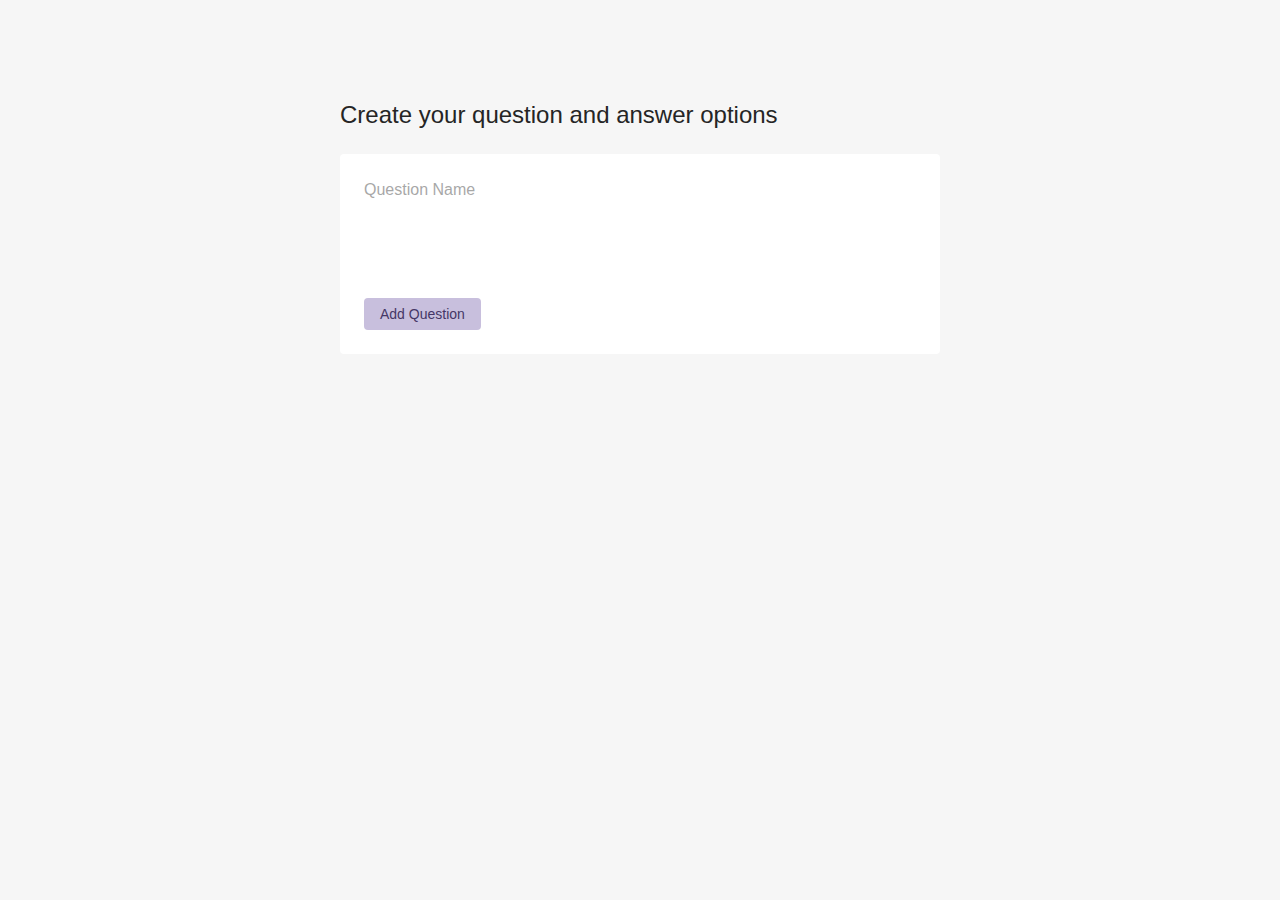
==== index.html @ 7e7a86cc "Push initial code into git" ====
<!DOCTYPE html>

<html>

  <head>
    <meta charset="utf-8">
    <meta http-equiv="X-UA-Compatible" content="IE=Edge">
    <title>Ta-Da</title>

    <meta name="viewport" content="width=device-width, initial-scale=1">
    <meta name="description" content="Ta-Da Daily Tasklist">
    <link rel="stylesheet" href="css/main.css">

  </head>

  <body>
    
    <div class="container">
      <div class="questionContainer">
        <h3>Create your question and answer options</h3>

        <form class="inputForm">
          <div class="inputGroup">
            <label>Question Name</label>
            <textarea class="questionInput"></textarea> 
          <button type="submit" class="priBtn questionBtn">Add Question</button>
          </div>
        </form>

        <div class="quizBlock">
          <ul class="questionWrap">
            <li class="questionCard template">
              <div class="questionText">
                Who is the president of United States of America today?
              </div>
              <ul class="answerList">
                <li class="answerCard">Barrack Obama</li>
                <li class="answerCard">Jimmy Carter</li>
                <li class="answerCard">Donald Trump</li>
                <li class="answerCard">Anthony Bourdain</li>                
              </ul>
            </li>
          </ul>
        </div>


  

        <!-- <div class="answerGroup">

          <div class="formGroup">
            <label>Answer Option 1</label>
            <input type="text">
            <select>
              <option>Right</option>
              <option>Wrong</option>
            </select>
          </div>
        </div> -->
      </div>  
    </div>
  </body>


  <script>document.write('<script src="http://' + (location.host || 'localhost').split(':')[0] + ':35729/livereload.js?snipver=1"></' + 'script>')</script>

  <!-- <script src="js/main.js"></script> -->
  <script src="js/main.js"></script>


</html>
---- css/main.css ----
html {
  box-sizing: border-box; }

*, *::after, *::before {
  box-sizing: inherit; }

/* http://meyerweb.com/eric/tools/css/reset/ 
   v2.0 | 20110126
   License: none (public domain)
*/
html, body, div, span, applet, object, iframe,
h1, h2, h3, h4, h5, h6, p, blockquote, pre,
a, abbr, acronym, address, big, cite, code,
del, dfn, em, img, ins, kbd, q, s, samp,
small, strike, strong, sub, sup, tt, var,
b, u, i, center,
dl, dt, dd, ol, ul, li,
fieldset, form, label, legend,
table, caption, tbody, tfoot, thead, tr, th, td,
article, aside, canvas, details, embed,
figure, figcaption, footer, header, hgroup,
menu, nav, output, ruby, section, summary,
time, mark, audio, video {
  margin: 0;
  padding: 0;
  border: 0;
  font-size: 100%;
  font: inherit;
  vertical-align: baseline; }

/* HTML5 display-role reset for older browsers */
article, aside, details, figcaption, figure,
footer, header, hgroup, menu, nav, section {
  display: block; }

body {
  line-height: 1; }

ol, ul {
  list-style: none; }

blockquote, q {
  quotes: none; }

blockquote:before, blockquote:after,
q:before, q:after {
  content: '';
  content: none; }

table {
  border-collapse: collapse;
  border-spacing: 0; }

/* Colours */
/* Typography */
/* Declaring system font as font-face */
@font-face {
  font-family: system;
  font-style: normal;
  font-weight: 300;
  src: local(".SFNSText-Light"), local(".HelveticaNeueDeskInterface-Light"), local(".LucidaGrandeUI"), local("Ubuntu Light"), local("Segoe UI Light"), local("Roboto-Light"), local("DroidSans"), local("Tahoma"); }
/* Transition Mixin */
/* opacity Mixin */
/* Unit Size conversion to em */
/* General */
body {
  font-family: -apple-system, BlinkMacSystemFont, "Segoe UI", Roboto, Helvetica, Arial, sans-serif, "Apple Color Emoji", "Segoe UI Emoji", "Segoe UI Symbol";
  font-size: 16px;
  background-color: #F6F6F6;
  color: #252525;
  line-height: 1.5;
  -webkit-font-smoothing: antialiased; }

h1, h2, h3, h4, h5, h6 {
  font-weight: 500;
  line-height: 1.25;
  margin-bottom: 1rem; }

h1 {
  font-size: 2rem; }

h2 {
  font-size: 1.75rem; }

h3 {
  font-size: 1.5rem; }

h4 {
  font-size: 1.25rem; }

h5 {
  font-size: 1rem; }

h6 {
  font-size: 0.75rem;
  text-transform: uppercase;
  letter-spacing: 1px; }

.container {
  max-width: 1280px;
  margin-left: auto;
  margin-right: auto;
  margin-top: 6.25rem; }
  .container::after {
    clear: both;
    content: "";
    display: block; }

.questionContainer {
  width: 600px;
  margin: 0 auto; }

.inputForm {
  margin-top: 1.5rem;
  color: #252525;
  margin-bottom: 1.5rem; }
  .inputForm .inputGroup {
    border-radius: 4px;
    margin-bottom: 24px;
    background-color: #fff;
    padding: 1.5rem; }
    .inputForm .inputGroup:nth-child(2n) {
      margin-right: 0; }
    .inputForm .inputGroup label {
      display: block;
      font-size: 1rem;
      opacity: .4; }
    .inputForm .inputGroup textarea {
      display: block;
      width: 100%;
      height: 6rem;
      border: none;
      background: none;
      border-bottom: 1px solid white;
      resize: none;
      font-size: 1.125rem;
      font-weight: 300; }
      .inputForm .inputGroup textarea:focus {
        outline: none; }
    .inputForm .inputGroup input {
      width: 100%;
      background: none;
      border: none;
      border-bottom: 1px solid #F6F6F6;
      padding: 1rem 0;
      font-size: 16px;
      color: #fff; }
      .inputForm .inputGroup input:focus {
        outline: none; }
  .inputForm .priBtn {
    background-color: #c8bfdd;
    border: none;
    font-size: 0.875rem;
    padding: 1rem 1rem;
    line-height: 0;
    font-weight: 500;
    color: #453766;
    cursor: pointer;
    border-radius: 4px; }
    .inputForm .priBtn:hover {
      background-color: #9d8ec2; }
    .inputForm .priBtn:focus {
      outline: none; }

.quizBlock {
  margin-top: 2.5rem; }
  .quizBlock .questionWrap .questionCard {
    border-radius: 4px;
    background-color: #fff;
    padding: 1.5rem;
    font-weight: 600;
    margin-bottom: 1.5rem; }
  .quizBlock .questionWrap .answerList {
    font-weight: 400; }
    .quizBlock .questionWrap .answerList .answerCard {
      background-color: #fdeae9;
      margin-top: 1rem;
      padding: 0.75rem;
      border-radius: 4px; }

/* Helper Classes */
.template {
  display: none; }

/*# sourceMappingURL=main.css.map */
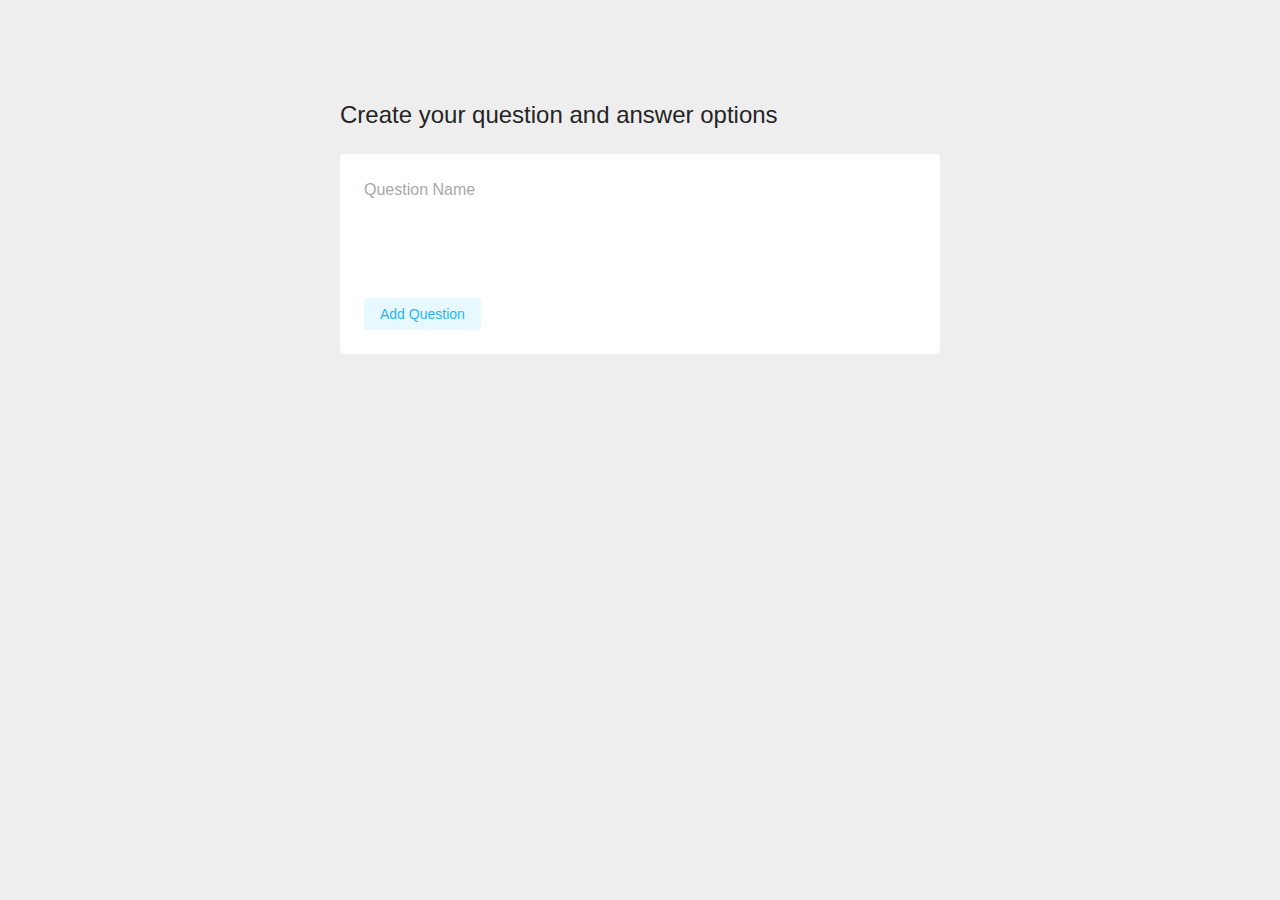
==== commit ded00264: "Updated the list object to add to the storedquestions object" ====
--- a/index.html
+++ b/index.html
@@ -14,7 +14,7 @@
   </head>
 
   <body>
-    
+
     <div class="container">
       <div class="questionContainer">
         <h3>Create your question and answer options</h3>
@@ -22,7 +22,7 @@
         <form class="inputForm">
           <div class="inputGroup">
             <label>Question Name</label>
-            <textarea class="questionInput"></textarea> 
+            <textarea class="questionInput"></textarea>
           <button type="submit" class="priBtn questionBtn">Add Question</button>
           </div>
         </form>
@@ -30,44 +30,36 @@
         <div class="quizBlock">
           <ul class="questionWrap">
             <li class="questionCard template">
-              <div class="questionText">
-                Who is the president of United States of America today?
+              <div class="questionBlock">
+                <h5 class="question">Who is the president of United States of America today?</h5>
+                <a href="#" class="answerBtn">Add an answer</a>
               </div>
+              <form id="answerForm" class="answerForm">
+                <input type="text" class="answerInput" placeholder="Put the answer here">
+                <div class="answerSelectors">
+                  <label><input type="radio" id="wrongAnswer" name="answerType"> Wrong answer</label>
+                  <label><input type="radio" id="rightAnswer" name="answerType"> Correct answer</label>
+                </div>
+                <button type="submit" class="priBtn">Submit answer</button>
+              </form>
               <ul class="answerList">
                 <li class="answerCard">Barrack Obama</li>
-                <li class="answerCard">Jimmy Carter</li>
-                <li class="answerCard">Donald Trump</li>
-                <li class="answerCard">Anthony Bourdain</li>                
               </ul>
             </li>
           </ul>
         </div>
 
 
-  
 
-        <!-- <div class="answerGroup">
-
-          <div class="formGroup">
-            <label>Answer Option 1</label>
-            <input type="text">
-            <select>
-              <option>Right</option>
-              <option>Wrong</option>
-            </select>
-          </div>
-        </div> -->
-      </div>  
+      </div>
     </div>
   </body>
 
 
-  <script>document.write('<script src="http://' + (location.host || 'localhost').split(':')[0] + ':35729/livereload.js?snipver=1"></' + 'script>')</script>
+  <!-- <script>document.write('<script src="http://' + (location.host || 'localhost').split(':')[0] + ':35729/livereload.js?snipver=1"></' + 'script>')</script> -->
 
   <!-- <script src="js/main.js"></script> -->
   <script src="js/main.js"></script>
 
 
 </html>
-
-
--- a/css/main.css
+++ b/css/main.css
@@ -66,7 +66,7 @@
 body {
   font-family: -apple-system, BlinkMacSystemFont, "Segoe UI", Roboto, Helvetica, Arial, sans-serif, "Apple Color Emoji", "Segoe UI Emoji", "Segoe UI Symbol";
   font-size: 16px;
-  background-color: #F6F6F6;
+  background-color: #eeeeee;
   color: #252525;
   line-height: 1.5;
   -webkit-font-smoothing: antialiased; }
@@ -147,29 +147,49 @@
       color: #fff; }
       .inputForm .inputGroup input:focus {
         outline: none; }
-  .inputForm .priBtn {
-    background-color: #c8bfdd;
-    border: none;
-    font-size: 0.875rem;
-    padding: 1rem 1rem;
-    line-height: 0;
-    font-weight: 500;
-    color: #453766;
-    cursor: pointer;
-    border-radius: 4px; }
-    .inputForm .priBtn:hover {
-      background-color: #9d8ec2; }
-    .inputForm .priBtn:focus {
-      outline: none; }
+
+.priBtn {
+  background-color: #e8f8ff;
+  border: none;
+  font-size: 0.875rem;
+  padding: 1rem 1rem;
+  line-height: 0;
+  font-weight: 500;
+  color: #1FB5FC;
+  cursor: pointer;
+  border-radius: 4px; }
+  .priBtn:hover {
+    background-color: #cfeffe; }
+  .priBtn:focus {
+    outline: none; }
 
 .quizBlock {
   margin-top: 2.5rem; }
   .quizBlock .questionWrap .questionCard {
     border-radius: 4px;
     background-color: #fff;
-    padding: 1.5rem;
     font-weight: 600;
-    margin-bottom: 1.5rem; }
+    margin-bottom: 1rem; }
+    .quizBlock .questionWrap .questionCard .questionBlock {
+      padding: 1.5rem; }
+    .quizBlock .questionWrap .questionCard .answerForm {
+      background-color: #F9FAFC;
+      padding: 1rem; }
+      .quizBlock .questionWrap .questionCard .answerForm .answerInput {
+        width: 100%;
+        font-size: 14px;
+        padding: 0.5rem;
+        border: none;
+        border-radius: 2px;
+        margin-bottom: 0.75rem; }
+      .quizBlock .questionWrap .questionCard .answerForm .answerSelectors {
+        font-size: 0.875rem;
+        font-weight: 500;
+        margin-bottom: 0.75rem; }
+        .quizBlock .questionWrap .questionCard .answerForm .answerSelectors label {
+          display: inline-block;
+          margin-right: 0.75rem;
+          cursor: pointer; }
   .quizBlock .questionWrap .answerList {
     font-weight: 400; }
     .quizBlock .questionWrap .answerList .answerCard {
@@ -177,9 +197,27 @@
       margin-top: 1rem;
       padding: 0.75rem;
       border-radius: 4px; }
+  .quizBlock .questionWrap .answerBtn {
+    text-decoration: none;
+    border: none;
+    display: inline-block;
+    margin-top: 0.25rem;
+    background: none;
+    font-size: 0.875rem;
+    color: #1FB5FC;
+    cursor: pointer;
+    padding-bottom: 0.0625rem;
+    border-bottom: 1px solid #e8f8ff; }
+    .quizBlock .questionWrap .answerBtn:hover {
+      border-bottom: 1px solid #84d6fd; }
+    .quizBlock .questionWrap .answerBtn:focus {
+      outline: none; }
 
 /* Helper Classes */
 .template {
   display: none; }
 
+.hide {
+  display: none; }
+
 /*# sourceMappingURL=main.css.map */
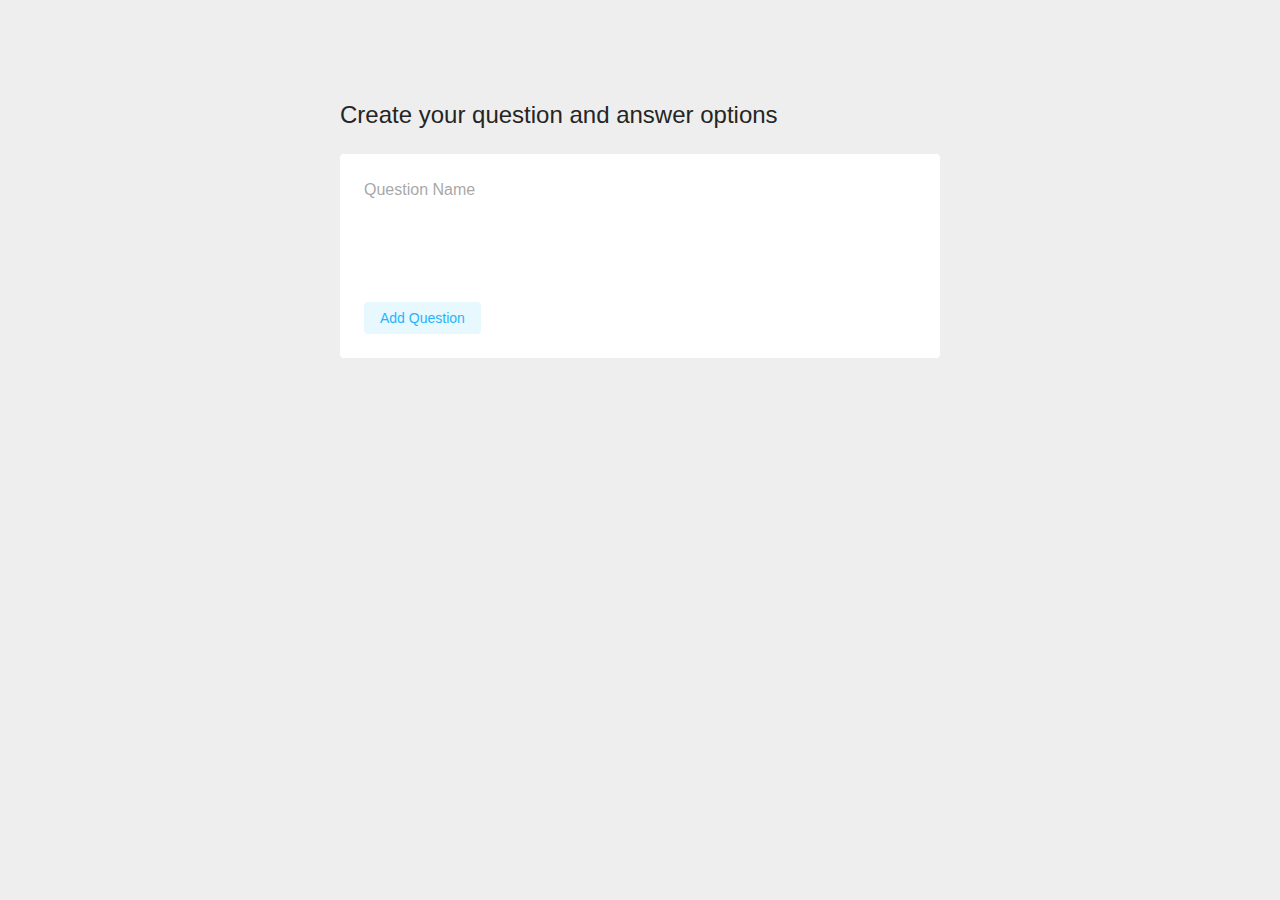
==== commit 0826031a: "Added bunch of updates to it; /you cant add more than 4 optiosn to answer / you can mark one questio" ====
--- a/index.html
+++ b/index.html
@@ -37,13 +37,13 @@
               <form id="answerForm" class="answerForm">
                 <input type="text" class="answerInput" placeholder="Put the answer here">
                 <div class="answerSelectors">
-                  <label><input type="radio" id="wrongAnswer" name="answerType"> Wrong answer</label>
-                  <label><input type="radio" id="rightAnswer" name="answerType"> Correct answer</label>
+                  <label><input type="radio" class="wrongAnswer" name="answerType"> Wrong answer</label>
+                  <label><input type="radio" class="rightAnswer" name="answerType"> Correct answer</label>
                 </div>
                 <button type="submit" class="priBtn">Submit answer</button>
               </form>
-              <ul class="answerList">
-                <li class="answerCard">Barrack Obama</li>
+              <ul class="answerContainer">
+                <li class="answerCard template"></li>
               </ul>
             </li>
           </ul>
--- a/css/main.css
+++ b/css/main.css
@@ -124,7 +124,8 @@
     .inputForm .inputGroup label {
       display: block;
       font-size: 1rem;
-      opacity: .4; }
+      opacity: .4;
+      margin-bottom: 0.25rem; }
     .inputForm .inputGroup textarea {
       display: block;
       width: 100%;
@@ -165,53 +166,61 @@
 
 .quizBlock {
   margin-top: 2.5rem; }
-  .quizBlock .questionWrap .questionCard {
-    border-radius: 4px;
-    background-color: #fff;
-    font-weight: 600;
-    margin-bottom: 1rem; }
-    .quizBlock .questionWrap .questionCard .questionBlock {
-      padding: 1.5rem; }
-    .quizBlock .questionWrap .questionCard .answerForm {
-      background-color: #F9FAFC;
-      padding: 1rem; }
-      .quizBlock .questionWrap .questionCard .answerForm .answerInput {
-        width: 100%;
-        font-size: 14px;
+  .quizBlock .questionWrap {
+    position: relative;
+    display: block; }
+    .quizBlock .questionWrap .questionCard {
+      border-radius: 4px;
+      padding: 1.5rem;
+      background-color: #fff;
+      font-weight: 600;
+      margin-bottom: 1rem; }
+      .quizBlock .questionWrap .questionCard .answerForm {
+        background-color: #F9FAFC;
+        padding: 1rem;
+        margin-top: 1rem; }
+        .quizBlock .questionWrap .questionCard .answerForm .answerInput {
+          width: 100%;
+          font-size: 14px;
+          padding: 0.5rem;
+          border: none;
+          border-radius: 2px;
+          margin-bottom: 0.75rem; }
+        .quizBlock .questionWrap .questionCard .answerForm .answerSelectors {
+          font-size: 0.875rem;
+          font-weight: 500;
+          margin-bottom: 0.75rem; }
+          .quizBlock .questionWrap .questionCard .answerForm .answerSelectors label {
+            display: inline-block;
+            margin-right: 0.75rem;
+            cursor: pointer; }
+      .quizBlock .questionWrap .questionCard .answerContainer .answerCard {
+        background-color: #fef7f7;
+        color: #ED332D;
         padding: 0.5rem;
-        border: none;
-        border-radius: 2px;
-        margin-bottom: 0.75rem; }
-      .quizBlock .questionWrap .questionCard .answerForm .answerSelectors {
         font-size: 0.875rem;
-        font-weight: 500;
-        margin-bottom: 0.75rem; }
-        .quizBlock .questionWrap .questionCard .answerForm .answerSelectors label {
-          display: inline-block;
-          margin-right: 0.75rem;
-          cursor: pointer; }
-  .quizBlock .questionWrap .answerList {
-    font-weight: 400; }
-    .quizBlock .questionWrap .answerList .answerCard {
-      background-color: #fdeae9;
-      margin-top: 1rem;
-      padding: 0.75rem;
-      border-radius: 4px; }
-  .quizBlock .questionWrap .answerBtn {
-    text-decoration: none;
-    border: none;
-    display: inline-block;
-    margin-top: 0.25rem;
-    background: none;
-    font-size: 0.875rem;
-    color: #1FB5FC;
-    cursor: pointer;
-    padding-bottom: 0.0625rem;
-    border-bottom: 1px solid #e8f8ff; }
-    .quizBlock .questionWrap .answerBtn:hover {
-      border-bottom: 1px solid #84d6fd; }
-    .quizBlock .questionWrap .answerBtn:focus {
-      outline: none; }
+        font-weight: 400;
+        border-radius: 4px;
+        margin-top: 0.5rem; }
+        .quizBlock .questionWrap .questionCard .answerContainer .answerCard.right {
+          background-color: #b1ecbf;
+          color: #28A947; }
+        .quizBlock .questionWrap .questionCard .answerContainer .answerCard.wrong {
+          background-color: #fdeae9; }
+    .quizBlock .questionWrap .answerBtn {
+      text-decoration: none;
+      border: none;
+      display: inline-block;
+      background: none;
+      font-size: 0.875rem;
+      color: #1FB5FC;
+      cursor: pointer;
+      padding-bottom: 0.0625rem;
+      border-bottom: 1px solid #e8f8ff; }
+      .quizBlock .questionWrap .answerBtn:hover {
+        border-bottom: 1px solid #84d6fd; }
+      .quizBlock .questionWrap .answerBtn:focus {
+        outline: none; }
 
 /* Helper Classes */
 .template {
